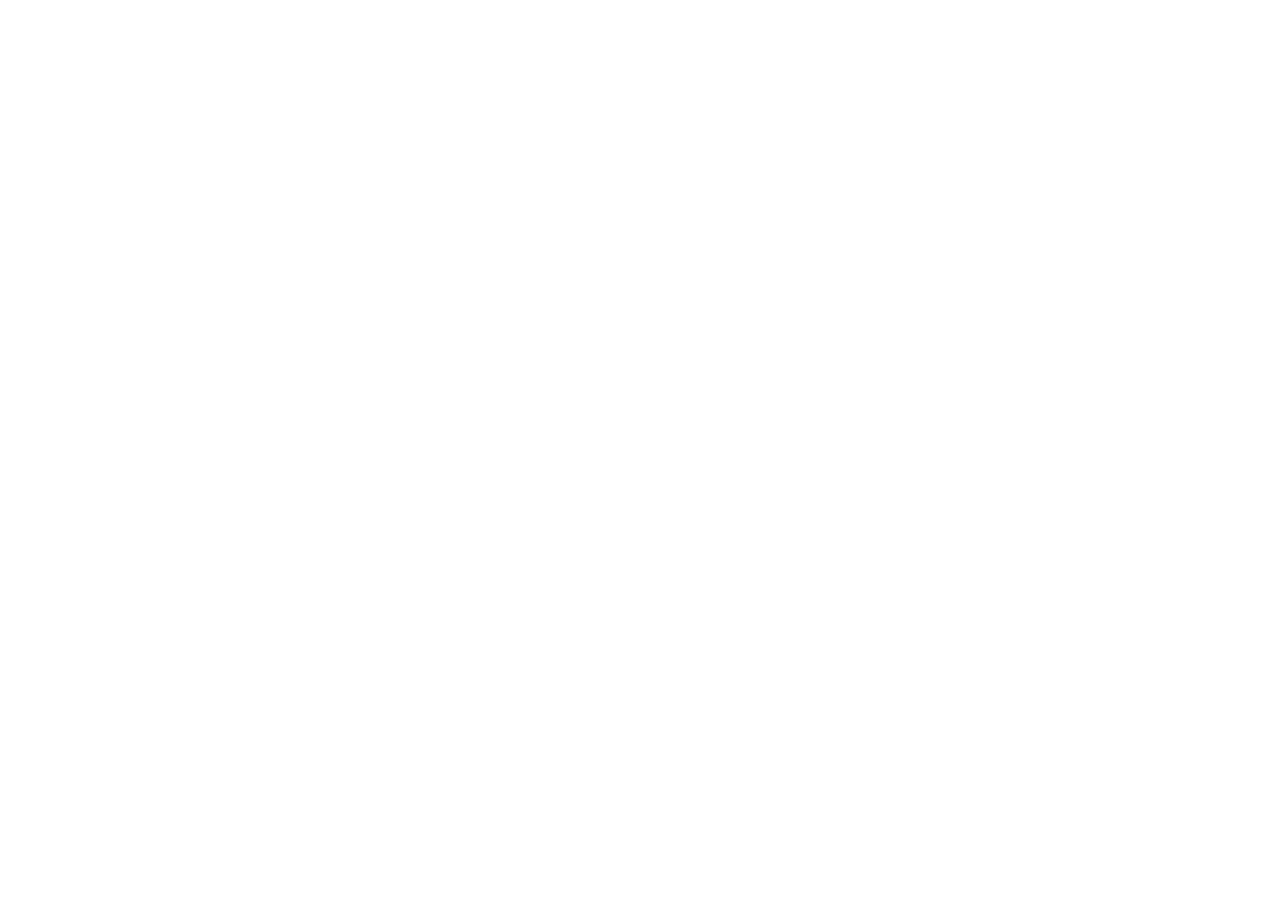
==== index.html @ 441297e4 "Basic html code added" ====
<!DOCTYPE html>
<html lang="en">
<head>
    <meta charset="UTF-8">
    <meta name="viewport" content="width=device-width, initial-scale=1.0">
    <link rel="stylesheet" href="style.css">
    <title>Monogram</title>
</head>
<body>
    
</body>
</html>
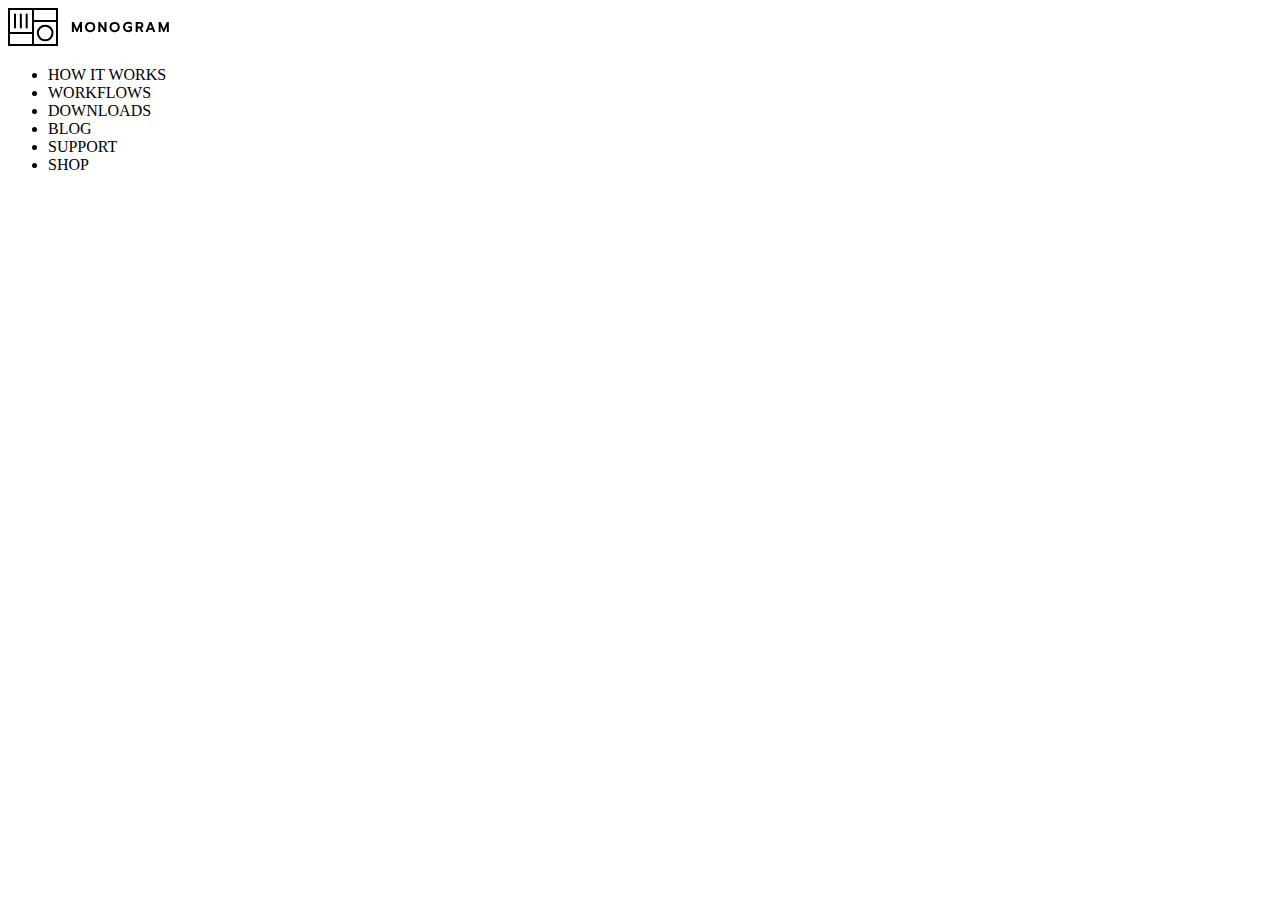
==== commit 985b86b8: "added navbar list and company logo" ====
--- a/index.html
+++ b/index.html
@@ -7,6 +7,55 @@
     <title>Monogram</title>
 </head>
 <body>
-    
+    <header>
+        <div class="navbar-container">
+          <svg height="38" viewBox="0 0 520 114" fill="currentColor">
+            <title>Monogram</title>
+            <path
+              d="M150,36V0H0V114H150ZM144,6V36H78V6ZM6,6H72V72H6ZM72,108H6V78H72Zm72,0H78V78h0V42h66Z"
+            ></path>
+            <rect x="35.5" y="17" width="6" height="44"></rect>
+            <rect x="53" y="17" width="6" height="44"></rect>
+            <rect x="18" y="17" width="6" height="44"></rect>
+            <path
+              d="M111.5,50a25,25,0,1,0,25,25A25,25,0,0,0,111.5,50Zm0,44a19,19,0,1,1,19-19A19,19,0,0,1,111.5,94Z"
+            ></path>
+            <polygon
+              points="206.809 62.675 197.497 42.37 191.584 42.37 191.586 72.048 197.523 72.048 197.523 55.206 205.264 72.048 208.374 72.048 216.112 55.206 216.112 72.048 222.042 72.048 222.042 42.37 216.116 42.37 206.809 62.675"
+            ></polygon>
+            <path
+              d="M254.479,43.7a17.5,17.5,0,0,0-16.021,0,14.407,14.407,0,0,0-5.676,5.491,16.649,16.649,0,0,0,.006,16.083,14.247,14.247,0,0,0,5.671,5.463h0a16.777,16.777,0,0,0,7.787,1.927h.248a16.4,16.4,0,0,0,7.991-1.946,14.508,14.508,0,0,0,5.675-5.474,16.621,16.621,0,0,0-.006-16.063A14.429,14.429,0,0,0,254.479,43.7Zm.2,18.682a8.787,8.787,0,0,1-3.407,3.376,10.262,10.262,0,0,1-9.593,0,8.734,8.734,0,0,1-3.417-3.363,11.047,11.047,0,0,1-.026-10.274,8.733,8.733,0,0,1,3.407-3.394,9.8,9.8,0,0,1,4.858-1.211,9.653,9.653,0,0,1,4.81,1.209,8.786,8.786,0,0,1,3.38,3.384A11.041,11.041,0,0,1,254.678,62.38Z"
+            ></path>
+            <polygon
+              points="289.285 61.212 276.742 42.59 276.593 42.37 270.888 42.37 270.888 72.048 277.114 72.048 277.114 53.166 289.807 72.048 295.512 72.048 295.512 42.37 289.285 42.37 289.285 61.212"
+            ></polygon>
+            <path
+              d="M327.94,43.7a17.506,17.506,0,0,0-16.024,0,14.414,14.414,0,0,0-5.676,5.491,16.639,16.639,0,0,0,.006,16.083,14.249,14.249,0,0,0,5.672,5.463h0a16.767,16.767,0,0,0,7.786,1.927h.251a16.358,16.358,0,0,0,7.991-1.946,14.5,14.5,0,0,0,5.675-5.473,16.607,16.607,0,0,0-.006-16.064A14.435,14.435,0,0,0,327.94,43.7Zm.2,18.682a8.819,8.819,0,0,1-3.408,3.377,9.828,9.828,0,0,1-4.8,1.189,9.686,9.686,0,0,1-4.8-1.19,8.739,8.739,0,0,1-3.419-3.363,11.052,11.052,0,0,1-.024-10.274,8.715,8.715,0,0,1,3.4-3.394,10.261,10.261,0,0,1,9.668,0,8.777,8.777,0,0,1,3.379,3.384A11.047,11.047,0,0,1,328.139,62.38Z"
+            ></path>
+            <path
+              d="M360.847,60.071H365.7V65.68a12.124,12.124,0,0,1-9.842-.3A8.491,8.491,0,0,1,352.4,62.02a10.373,10.373,0,0,1-1.257-5.21,9.7,9.7,0,0,1,1.33-5.127,8.954,8.954,0,0,1,3.6-3.382,10.926,10.926,0,0,1,5.151-1.2,18.4,18.4,0,0,1,5.167.676,10.671,10.671,0,0,1,3.971,2.157l.826.71v-6.31l-.207-.15a13.858,13.858,0,0,0-4.574-2.173,21.461,21.461,0,0,0-5.627-.681,17.6,17.6,0,0,0-8.264,1.9,13.706,13.706,0,0,0-5.647,5.445,17.611,17.611,0,0,0,.008,16.272,13.557,13.557,0,0,0,5.631,5.413l.474.233.011-.025a20.172,20.172,0,0,0,18.694-1.363l.237-.147V54.911H360.847Z"
+            ></path>
+            <path
+              d="M430.287,41.958h-5.74L412.621,71.636h6.435l2.59-6.606h11.5l2.633,6.606h6.391L430.412,42.271Zm1.033,17.766h-7.845L427.4,49.45Z"
+            ></path>
+            <polygon
+              points="476.574 41.958 467.268 62.263 457.955 41.958 452.043 41.958 452.031 71.636 457.969 71.636 457.969 54.794 465.709 71.636 468.82 71.636 476.56 54.794 476.56 71.636 482.501 71.636 482.501 41.958 476.574 41.958"
+            ></polygon>
+            <path
+              d="M404.4,57.222a9.5,9.5,0,0,0,1.649-5.623,9.138,9.138,0,0,0-2.779-7.193,11.069,11.069,0,0,0-7.683-2.448H383.069V71.636h6.225v-10.5h4.883l5.554,10.5h6.483l-5.959-11.25A9.062,9.062,0,0,0,404.4,57.222Zm-4.579-5.62a3.694,3.694,0,0,1-1.351,3.125,6.154,6.154,0,0,1-3.8,1.1h-.024l-5.345,0V47.266h5.345C398.172,47.266,399.817,48.633,399.818,51.6Z"
+            ></path>
+          </svg>
+          <ul class="navbar-list">
+            <li>HOW IT WORKS</li>
+            <li>WORKFLOWS</li>
+            <li>DOWNLOADS</li>
+            <li>BLOG</li>
+            <li>SUPPORT</li>
+            <li>SHOP</li>
+          </ul>
+        </div>
+      </header>
+      <main></main>
+      <footer></footer>
 </body>
 </html>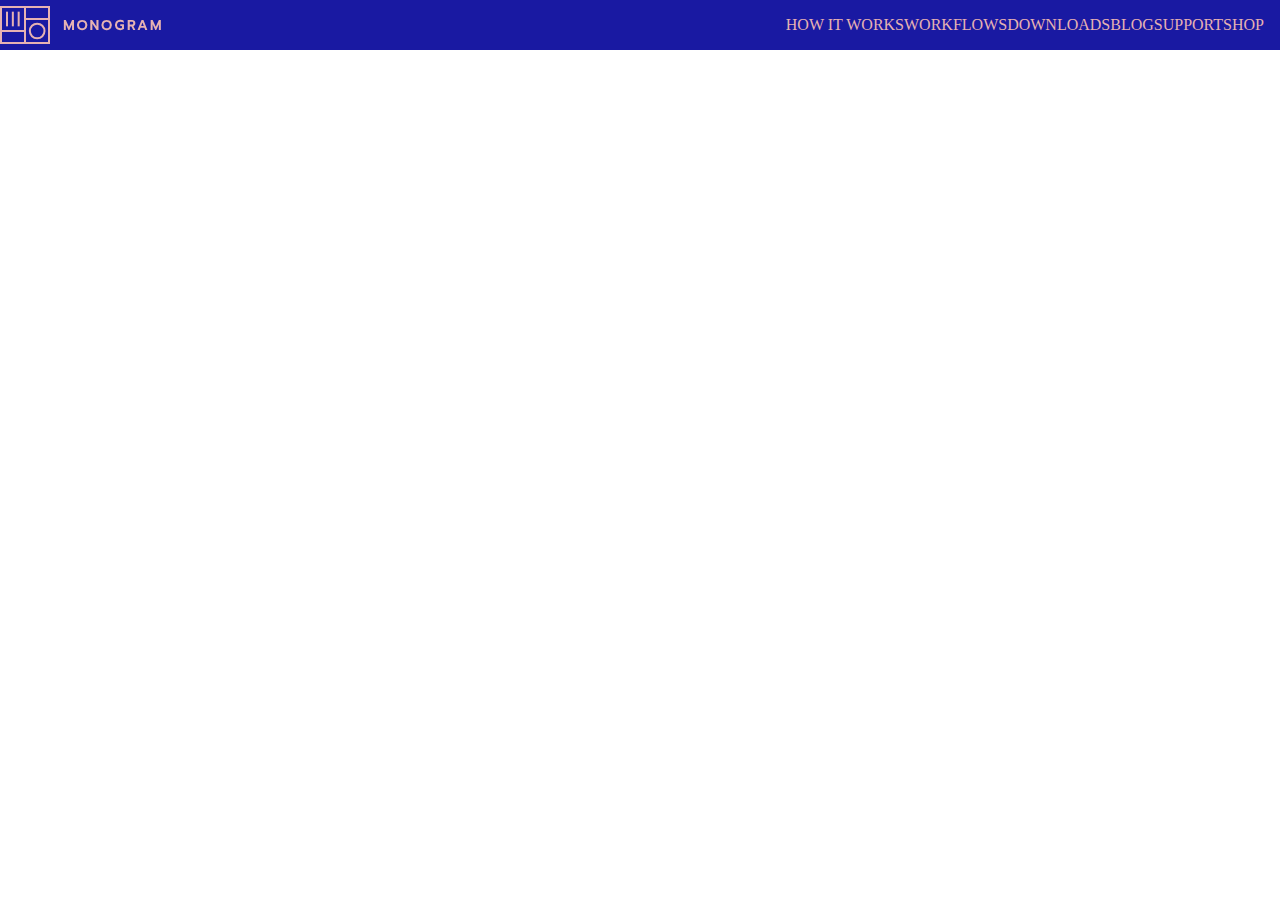
==== commit 42c6446d: "updated css" ====
--- a/index.html
+++ b/index.html
@@ -3,7 +3,7 @@
 <head>
     <meta charset="UTF-8">
     <meta name="viewport" content="width=device-width, initial-scale=1.0">
-    <link rel="stylesheet" href="style.css">
+    <link rel="stylesheet" href="Monogram/css/styles.css">
     <title>Monogram</title>
 </head>
 <body>
--- a/Monogram/css/styles.css
+++ b/Monogram/css/styles.css
@@ -0,0 +1,22 @@
+* {
+  margin: 0;
+  padding: 0;
+  box-sizing: border-box;
+}
+
+.navbar-container {
+  background-color: rgb(25, 25, 162);
+  color: rgb(230, 178, 178);
+  display: flex;
+  justify-content: space-between;
+  align-items: center;
+}
+.navbar-list {
+  list-style-type: none;
+  margin: 1em;
+  padding: 0;
+  overflow: hidden;
+  background-color: rgb(25, 25, 162);
+  display: flex;
+  justify-content: space-between;
+}
